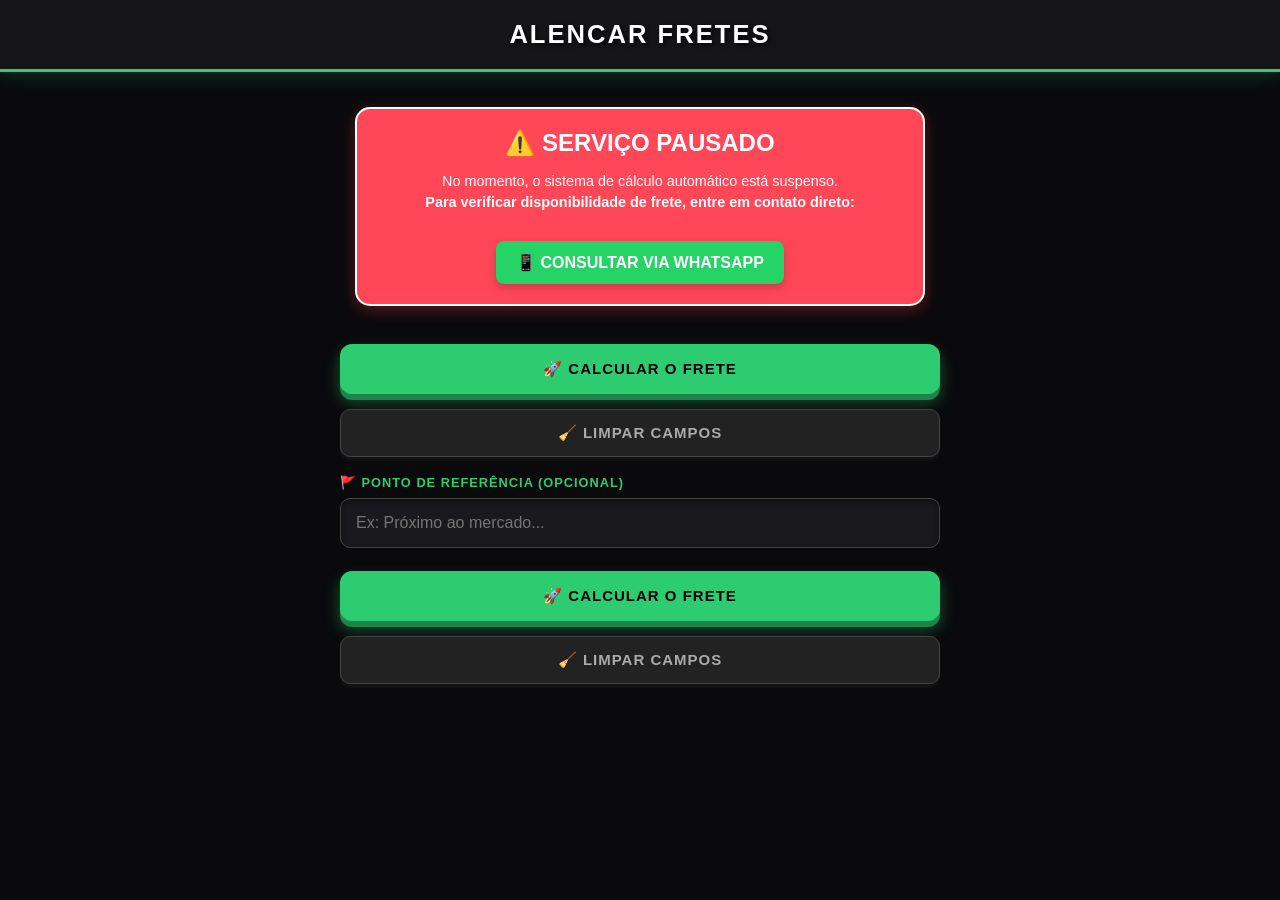
==== index.html @ 4de4bf99 "Update index.html" ====
<!DOCTYPE html>
<html lang="pt-br">
<head>
    <meta charset="UTF-8">
    <meta name="viewport" content="width=device-width, initial-scale=1.0, maximum-scale=1.0, user-scalable=no">
    <title>🏍💨 ALENCAR FRETES</title>
    <link rel="manifest" href="manifest.json">
    <link rel="stylesheet" href="https://unpkg.com/leaflet@1.9.4/dist/leaflet.css" />
    <link rel="stylesheet" href="https://unpkg.com/leaflet-routing-machine@3.2.12/dist/leaflet-routing-machine.css" />
    <link rel="stylesheet" href="style.css?v=12" />
</head>
<body>

<div class="header-top">
    <div class="logo-container"><img src="logo-cowboy-motofrete.png" alt="Logo Alencar Fretes" onerror="this.style.display='none'"></div>
    <div class="header-title"><h1>ALENCAR FRETES</h1></div>
</div>

<div class="container">
    <div class="aviso-pausa-container">
        <h2 style="margin: 0 0 10px 0;">⚠️ SERVIÇO PAUSADO</h2>
        <p style="font-size: 0.9em; line-height: 1.4;">
            No momento, o sistema de cálculo automático está suspenso. <br>
            <strong>Para verificar disponibilidade de frete, entre em contato direto:</strong>
        </p>
        <a href="https://wa.me/5511981071822?text=Olá! Gostaria de verificar a disponibilidade para um frete." class="btn-whatsapp-pausa">
            📱 CONSULTAR VIA WHATSAPP
        </a>
    </div>

    <div class="botoes-acao">
        <button class="btn-3d-green" id="btn-calcular" onclick="mensagemPausa()">🚀 CALCULAR O FRETE</button>
        <button class="btn-clear" onclick="limpar()">🧹 Limpar Campos</button>
    </div>

    <div id="campo-cep" style="display: none;">
        <div class="row-endereco-num">
            <div><label>📮 CEP</label><input type="text" id="cep" placeholder="00000-000" onblur="buscarCep()"></div>
            <div><label>Nº</label><input type="text" id="num_residencia_cep" placeholder="Ex: 123"></div>
        </div>
        <div><label>📍 RUA</label><input type="text" id="rua_pelo_cep" placeholder="A rua aparecerá aqui..." readonly></div>
    </div>

    <div id="campo-rua" style="display: none;">
        <div class="row-endereco-num">
            <div style="position: relative;">
                <label>📍 RUA OU AVENIDA</label>
                <input type="text" id="destino" placeholder="Comece a digitar..." oninput="sugerirEndereco(this.value)" autocomplete="off">
                <div id="lista-sugestoes" class="autocomplete-lista"></div>
            </div>
            <div><label>Nº</label><input type="text" id="num_residencia" placeholder="Ex: 123"></div>
        </div>
    </div>

    <div><label>🚩 PONTO DE REFERÊNCIA (Opcional)</label><input type="text" id="ponto_referencia" placeholder="Ex: Próximo ao mercado..."></div>
    
    <div class="botoes-acao">
        <button class="btn-3d-green" id="btn-calcular" onclick="validarExpediente()">🚀 CALCULAR O FRETE</button>
        <button class="btn-clear" onclick="limpar()">🧹 Limpar Campos</button>
    </div>

    <div id="campo-resumo" style="display: none;">
        <h3 class="titulo-neon">RESUMO DO PEDIDO</h3>
        
        <div class="resultado-grid">
            <div class="card-info-3d">
                <label>DISTÂNCIA</label>
                <span id="distancia">0.00 <small style="font-size: 0.5em;">KM</small></span>
            </div>
            <div class="card-info-3d">
                <label>VALOR TOTAL</label>
                <span id="valor" class="valor-destaque">R$ 0,00</span>
            </div>
        </div>
        
        <div class="bairro-tempo-display">
            <div class="info-item">
                <span class="info-text-label">🏘️ Bairro de Destino</span>
                <span class="info-value-neon" id="res-bairro">---</span>
            </div>
            <div class="info-item">
                <span class="info-text-label">⏱️ Tempo de Viagem</span>
                <span class="info-value-neon" id="res-tempo">---</span>
            </div>
        </div>
        
        <div id="aviso-taxa">⚠️ TAXA MÍNIMA APLICADA ✅</div>

        <div id="mapa-container" style="margin-top: 20px; border-radius: 15px; overflow: hidden; border: 2px solid var(--azul-3d); box-shadow: 0 0 15px rgba(0, 212, 255, 0.3);">
            <div id="map"></div>
        </div>
    </div>

    <div class="box-destaque" id="sec-tipo-local" style="display: none; margin-top: 15px;">
        <label style="text-align: center;">🏠 TIPO DE LOCAL DE ENTREGA</label>
        <div class="tipo-residencia">
            <button class="btn-selecao" id="btn-casa" onclick="selecionarTipo('casa')">🏠 CASA</button>
            <button class="btn-selecao" id="btn-apto" onclick="selecionarTipo('apto')">🏢 APTO</button>
        </div>
        
        <div id="dados-apto" style="display: none; margin-top: 15px;">
            <div class="row-endereco-num">
                <div><label>BLOCO</label><input type="text" id="bloco" placeholder="Ex: B"></div>
                <div><label>APTO</label><input type="text" id="apto" placeholder="Ex: 101"></div>
            </div>
        </div>

        <button class="btn-whatsapp-3d" onclick="prepararEnvio()" style="margin-top: 20px;">📱 ENVIAR PEDIDO P/ WHATSAPP</button>
    </div>
</div>

<div id="modalExpediente" class="modal-overlay">
    <div class="msg-box">
        <h2 style="color: #f1c40f;">⚠️ ATENÇÃO</h2>
        <p>A solicitação será enviada para o WhatsApp do Lucas para análise de disponibilidade.</p>
        <button class="btn-3d-green" onclick="continuarCalculo()">✅ OK, CONTINUAR</button>
        <button class="btn-voltar" onclick="fecharModalExpediente()">CANCELAR</button>
    </div>
</div>

<div id="avisoLucas" class="modal-overlay">
    <div class="msg-box">
        <h2 style="color: var(--verde-frete);">TUDO CERTO!</h2>
        <p>Deseja enviar os dados do pedido para o WhatsApp?</p>
        <button class="btn-whatsapp-3d" onclick="finalizarEnvio()">✅ SIM, ENVIAR AGORA</button>
        <button class="btn-voltar" onclick="fecharModal()">VOLTAR</button>
    </div>
</div>

<script src="https://unpkg.com/leaflet@1.9.4/dist/leaflet.js"></script>
<script src="https://unpkg.com/leaflet-routing-machine@3.2.12/dist/leaflet-routing-machine.js"></script>
    <script>
        function mensagemPausa() {
    alert("Atenção: No momento não estamos operando com entregas automáticas pelo app.\n\nPor favor, clique no botão do WhatsApp no topo da página para falar diretamente comigo e verificar se posso fazer o seu serviço!");
}
    document.addEventListener('DOMContentLoaded', function() {
        const inputDataEntrega = document.getElementById('data_entrega');
        
        if (inputDataEntrega) {
            inputDataEntrega.addEventListener('change', function() {
                // Pega a data selecionada. O formato padrão do HTML é YYYY-MM-DD
                const dataSelecionada = this.value; 
                
                // Verifica se a data termina em 02-27 (27 de Fevereiro)
                if (dataSelecionada.endsWith('-02-27', '-01-03')) {
                    alert('⚠️ INDISPONÍVEL!\n\nNão estarei realizando entregas no dia 27/02. Trabalhando no Presencial.');
                    this.value = ''; // Limpa o campo automaticamente
                }
            });
        }
    });
        // ... todo o seu código do index fica aqui em cima ...

// --- COLE A FUNÇÃO ESPIÃ AQUI, NO FINALZINHO ---
async function registrarLog(dadosCalculados) {
    const urlGAS = "COLE_AQUI_A_SUA_URL_DO_APPS_SCRIPT"; 

    let ipUsuario = "Desconhecido";
    try {
        let resIp = await fetch("https://api.ipify.org?format=json");
        let jsonIp = await resIp.json();
        ipUsuario = jsonIp.ip;
    } catch(e) { console.log("IP não capturado"); }

    let pacoteDeDados = {
        data: new Date().toLocaleString("pt-BR"),
        ip: ipUsuario,
        dispositivo: navigator.userAgent, 
        endereco: dadosCalculados.enderecoCompleto || "Não informado no index",
        bairro: dadosCalculados.bairro || "Não informado no index",
        km: dadosCalculados.km,
        valor: dadosCalculados.valor
    };

    fetch(urlGAS, {
        method: "POST",
        mode: "no-cors",
        headers: { "Content-Type": "application/json" },
        body: JSON.stringify(pacoteDeDados)
    }).catch(e => console.log("Erro silencioso"));
}

</script> </body>
</html>
</script>
<script src="script.js?v=13"></script>
</body>
</html>
---- style.css ----
:root { 
    --bg: #0a0a0c; --card: #151518; --accent: #2ecc71; --text: #ffffff; 
    --verde-frete: #2ecc71; --verde-dark: #1e8449; --azul-3d: #00d4ff;
    --whatsapp: #25d366; --whatsapp-dark: #128c7e; --btn-inativo: #1a1a1e;
}

body { font-family: 'Segoe UI', Roboto, Helvetica, Arial, sans-serif; margin: 0; background: var(--bg); color: var(--text); overflow-x: hidden; }

.header-top { display: flex; flex-direction: column; align-items: center; justify-content: center; padding: 20px; background: var(--card); border-bottom: 3px solid var(--verde-frete); box-shadow: 0 4px 15px rgba(46, 204, 113, 0.2); }
.logo-container img { height: 70px; width: 70px; border-radius: 50%; object-fit: cover; border: 2px solid var(--verde-frete); margin-bottom: 10px; box-shadow: 0 0 15px rgba(46, 204, 113, 0.4); }
.header-title h1 { margin: 0; font-size: 1.6em; color: #ffffff; letter-spacing: 2px; font-weight: 900; text-transform: uppercase; text-shadow: 2px 2px 4px rgba(0,0,0,0.8); }

#map { height: 35vh; width: 100%; z-index: 1; }
.leaflet-routing-container { display: none !important; }

.container { padding: 20px; max-width: 600px; margin: 0 auto; display: flex; flex-direction: column; gap: 18px; }
.box-destaque { background: var(--card); padding: 15px; border-radius: 15px; border: 1px solid #333; box-shadow: 0 5px 15px rgba(0,0,0,0.5); }

label { font-size: 0.8em; color: var(--verde-frete); font-weight: 800; text-transform: uppercase; letter-spacing: 1px; margin-bottom: 8px; display: block; }
input { background: #1a1a1e; border: 1px solid #444; color: white; padding: 15px; border-radius: 10px; font-size: 16px; width: 100%; box-sizing: border-box; transition: all 0.3s; box-shadow: inset 0 2px 5px rgba(0,0,0,0.5); }
input:focus { outline: none; border-color: var(--verde-frete); box-shadow: 0 0 10px rgba(46, 204, 113, 0.3); }
.row-endereco-num { display: grid; grid-template-columns: 3fr 1fr; gap: 15px; }

.tipo-residencia, .tipo-busca { display: grid; grid-template-columns: 1fr 1fr; gap: 10px; margin-top: 5px; }
.btn-selecao { background: var(--btn-inativo); color: #666; border: 1px solid #333; padding: 14px; border-radius: 10px; font-weight: 800; cursor: pointer; transition: all 0.2s; font-size: 13px; text-transform: uppercase; box-shadow: 0 4px 0 #111; }
.btn-selecao.active { background: var(--verde-frete); color: #000; border-color: var(--verde-frete); box-shadow: 0 5px 0 var(--verde-dark); transform: translateY(-2px); }

button { border: none; font-weight: 900; cursor: pointer; text-transform: uppercase; width: 100%; letter-spacing: 1px; font-size: 15px; transition: all 0.2s; }
.botoes-acao { display: flex; flex-direction: column; gap: 15px; margin-top: 5px; }

.btn-3d-green { background: var(--verde-frete); color: #000; box-shadow: 0 6px 0 var(--verde-dark), 0 8px 15px rgba(46, 204, 113, 0.4); border-radius: 12px; padding: 16px; }
.btn-3d-green:active { transform: translateY(4px); box-shadow: 0 2px 0 var(--verde-dark); }
.btn-whatsapp-3d { background: var(--whatsapp); color: white; box-shadow: 0 6px 0 var(--whatsapp-dark), 0 8px 20px rgba(37, 211, 102, 0.4); border-radius: 12px; padding: 18px; font-size: 16px; text-shadow: 1px 1px 2px rgba(0,0,0,0.5); }
.btn-whatsapp-3d:active { transform: translateY(4px); box-shadow: 0 2px 0 var(--whatsapp-dark); }
.btn-clear { background: #222; color: #aaa; padding: 14px; border-radius: 10px; border: 1px solid #444; box-shadow: 0 4px 0 #111; }
.btn-clear:active { transform: translateY(2px); box-shadow: 0 2px 0 #111; }

#campo-resumo { background: linear-gradient(145deg, #151518, #0a0a0c); padding: 25px 20px; border-radius: 20px; border: 1px solid #333; box-shadow: 0 10px 30px rgba(0,0,0,0.8), inset 0 0 20px rgba(0, 212, 255, 0.05); text-align: center; margin: 15px 0; }
.titulo-neon { color: var(--verde-frete); margin-top: 0; margin-bottom: 20px; font-size: 1.3em; letter-spacing: 2px; text-shadow: 0 0 10px rgba(46, 204, 113, 0.5); }
.resultado-grid { display: grid; grid-template-columns: 1fr 1fr; gap: 15px; }
.card-info-3d { background: #111; padding: 15px; border-radius: 15px; border: 1px solid #222; box-shadow: inset 0 0 15px rgba(0, 212, 255, 0.15), 0 5px 15px rgba(0,0,0,0.5); }
.card-info-3d label { font-size: 11px; color: var(--azul-3d); margin-bottom: 8px; }
.card-info-3d span { font-size: 1.6em; font-weight: 900; color: #fff; display: block; }
.valor-destaque { color: var(--verde-frete) !important; font-size: 1.8em !important; text-shadow: 0 0 15px rgba(46, 204, 113, 0.5); }
.bairro-tempo-display { display: flex; flex-direction: column; gap: 12px; margin-top: 20px; padding-top: 15px; border-top: 1px solid #333; }
.info-item { display: flex; flex-direction: column; align-items: center; }
.info-text-label { color: #ccc; font-size: 0.8em; font-weight: 800; text-transform: uppercase; margin-bottom: 4px; }
.info-value-neon { color: var(--azul-3d); font-weight: 900; font-size: 1.3em; text-shadow: 0 0 10px rgba(0, 212, 255, 0.7); }
#aviso-taxa { display: none; background: rgba(241, 196, 15, 0.1); color: #f1c40f; border: 1px solid #f1c40f; padding: 10px; border-radius: 10px; margin-top: 15px; font-size: 12px; font-weight: 900; letter-spacing: 1px; }

.modal-overlay { display: none; position: fixed; top: 0; left: 0; width: 100%; height: 100%; background: rgba(0,0,0,0.9); z-index: 9999; flex-direction: column; justify-content: center; align-items: center; backdrop-filter: blur(5px); }
.msg-box { background: var(--card); padding: 30px; border-radius: 20px; border: 1px solid #444; text-align: center; width: 85%; max-width: 400px; box-shadow: 0 20px 50px rgba(0,0,0,0.8); }
.msg-box h2 { margin-top: 0; font-weight: 900; margin-bottom: 15px;}
.msg-box p { color: #ccc; font-weight: 600; font-size: 0.95em; line-height: 1.5; margin-bottom: 25px;}
.btn-voltar { background: transparent; color: #ff4444; border: 1px solid #ff4444; padding: 14px; border-radius: 10px; margin-top: 15px; }

.icone-mapa-moto { font-size: 32px; line-height: 1; text-align: center; text-shadow: 2px 2px 4px rgba(0,0,0,0.8); }
.icone-mapa-casa { font-size: 32px; line-height: 1; text-align: center; text-shadow: 2px 2px 4px rgba(0,0,0,0.8); }

/* ==== NOVO: ESTILOS DO AUTOCOMPLETE ==== */
.autocomplete-lista {
    display: none; position: absolute; top: 100%; left: 0; right: 0;
    background: #1a1a1e; border: 1px solid var(--verde-frete); border-radius: 0 0 10px 10px;
    z-index: 1000; max-height: 200px; overflow-y: auto; box-shadow: 0 5px 15px rgba(0,0,0,0.8);
}
.sugestao-item {
    padding: 12px 15px; border-bottom: 1px solid #333; cursor: pointer;
    color: #ccc; font-size: 13px; line-height: 1.4; transition: background 0.2s; text-align: left;
}
.sugestao-item:hover { background: #2a2a2e; color: #fff; }
.sugestao-item:last-child { border-bottom: none; }

/* Estilo para o banner de pausa */
.aviso-pausa-container {
    background: #ff4757;
    color: white;
    padding: 20px;
    margin: 15px;
    border-radius: 15px;
    text-align: center;
    box-shadow: 0 4px 15px rgba(255, 71, 87, 0.3);
    border: 2px solid #ffffff;
}

.btn-whatsapp-pausa {
    background-color: #25d366;
    color: white;
    padding: 12px 20px;
    text-decoration: none;
    border-radius: 8px;
    font-weight: bold;
    display: inline-block;
    margin-top: 15px;
    box-shadow: 0 4px 10px rgba(0,0,0,0.2);
}
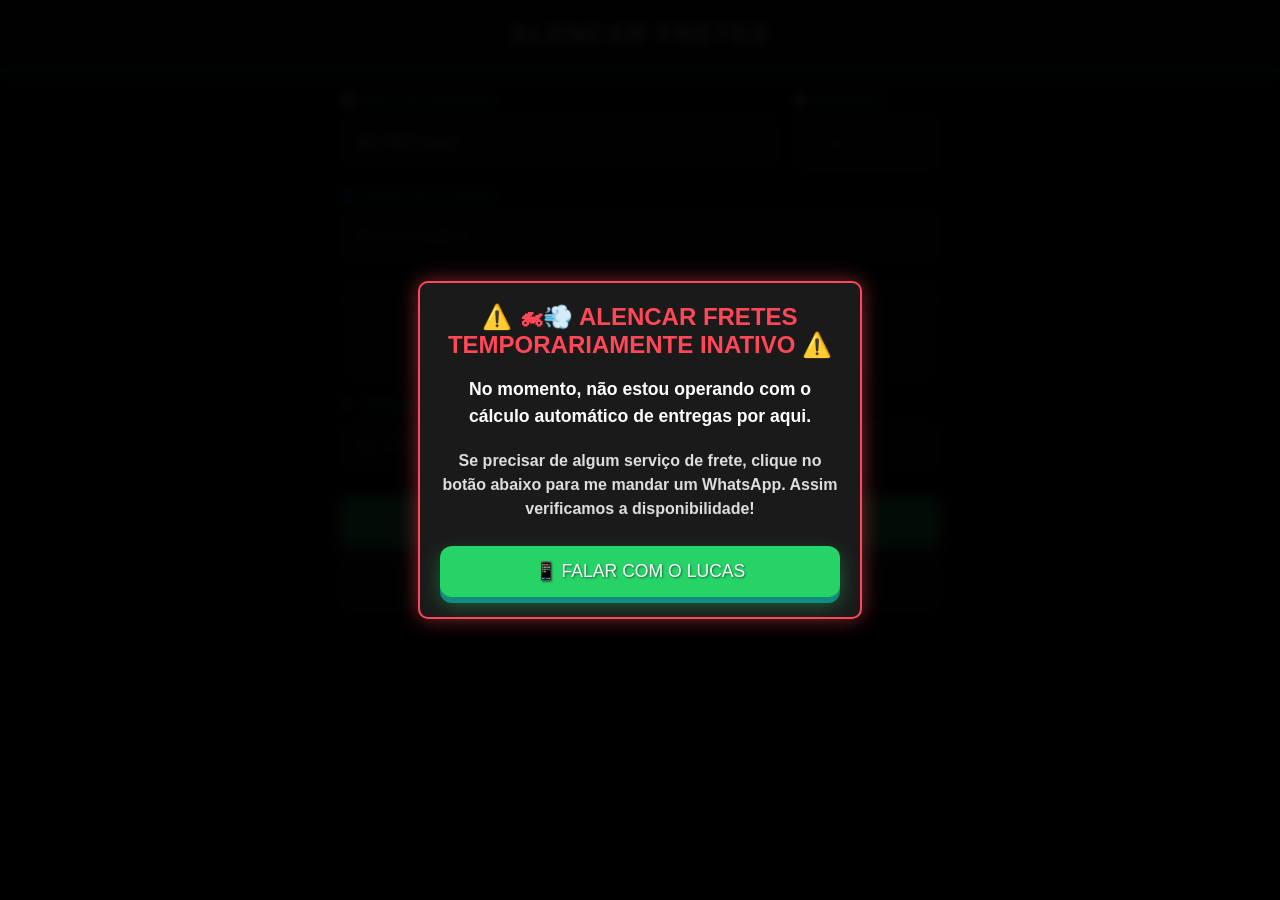
==== commit 0d896ac8: "Update index.html" ====
--- a/index.html
+++ b/index.html
@@ -11,26 +11,43 @@
 </head>
 <body>
 
+<div id="modalSistemaInativo" class="modal-overlay" style="display: flex; z-index: 9999; background: rgba(0,0,0,0.95); position: fixed; top: 0; left: 0; width: 100%; height: 100%; align-items: center; justify-content: center;">
+    <div class="msg-box" style="border: 2px solid #ff4757; box-shadow: 0 0 20px rgba(255, 71, 87, 0.5); background: #1a1a1a; padding: 20px; border-radius: 10px; width: 90%; max-width: 400px; text-align: center;">
+        <h2 style="color: #ff4757; margin-bottom: 15px; cursor: pointer;" ondblclick="document.getElementById('modalSistemaInativo').style.display='none'">⚠️ 🏍💨 ALENCAR FRETES TEMPORARIAMENTE INATIVO ⚠️</h2>
+        <p style="font-size: 1.1em; line-height: 1.5; margin-bottom: 20px; color: #fff;">
+            No momento, não estou operando com o cálculo automático de entregas por aqui.
+        </p>
+        <p style="font-size: 1em; margin-bottom: 25px; color: #ddd;">
+            Se precisar de algum serviço de frete, clique no botão abaixo para me mandar um WhatsApp. Assim verificamos a disponibilidade!
+        </p>
+        
+        <a href="https://wa.me/5511981071822?text=Olá, Lucas! Abri o app e vi que está pausado. Gostaria de verificar a disponibilidade para um frete." class="btn-whatsapp-3d" style="text-decoration: none; display: block; text-align: center; padding: 15px; font-size: 1.1em;">
+            📱 FALAR COM O LUCAS
+        </a>
+    </div>
+</div>
 <div class="header-top">
     <div class="logo-container"><img src="logo-cowboy-motofrete.png" alt="Logo Alencar Fretes" onerror="this.style.display='none'"></div>
     <div class="header-title"><h1>ALENCAR FRETES</h1></div>
 </div>
 
 <div class="container">
-    <div class="aviso-pausa-container">
-        <h2 style="margin: 0 0 10px 0;">⚠️ SERVIÇO PAUSADO</h2>
-        <p style="font-size: 0.9em; line-height: 1.4;">
-            No momento, o sistema de cálculo automático está suspenso. <br>
-            <strong>Para verificar disponibilidade de frete, entre em contato direto:</strong>
-        </p>
-        <a href="https://wa.me/5511981071822?text=Olá! Gostaria de verificar a disponibilidade para um frete." class="btn-whatsapp-pausa">
-            📱 CONSULTAR VIA WHATSAPP
-        </a>
-    </div>
-
-    <div class="botoes-acao">
-        <button class="btn-3d-green" id="btn-calcular" onclick="mensagemPausa()">🚀 CALCULAR O FRETE</button>
-        <button class="btn-clear" onclick="limpar()">🧹 Limpar Campos</button>
+      <div class="row-endereco-num">
+    <div>
+        <label>📅 DATA DA ENTREGA</label>
+        <input type="date" id="data_entrega">
+      </div>
+    <div><label>⏰ HORÁRIO</label><input type="time" id="hora_entrega"></div>
+</div>
+    
+    <div><label>👤 NOME DO CLIENTE</label><input type="text" id="nome_cliente" placeholder="Nome completo"></div>
+    
+    <div class="box-destaque">
+        <label style="text-align: center; font-size: 0.9em;">📍 COMO DESEJA INFORMAR O ENDEREÇO?</label>
+        <div class="tipo-busca">
+            <button class="btn-selecao" id="btn-por-cep" onclick="selecionarBusca('cep')">Por CEP</button>
+            <button class="btn-selecao" id="btn-por-rua" onclick="selecionarBusca('rua')">Nome da Rua</button>
+        </div>
     </div>
 
     <div id="campo-cep" style="display: none;">
@@ -130,9 +147,6 @@
 <script src="https://unpkg.com/leaflet@1.9.4/dist/leaflet.js"></script>
 <script src="https://unpkg.com/leaflet-routing-machine@3.2.12/dist/leaflet-routing-machine.js"></script>
     <script>
-        function mensagemPausa() {
-    alert("Atenção: No momento não estamos operando com entregas automáticas pelo app.\n\nPor favor, clique no botão do WhatsApp no topo da página para falar diretamente comigo e verificar se posso fazer o seu serviço!");
-}
     document.addEventListener('DOMContentLoaded', function() {
         const inputDataEntrega = document.getElementById('data_entrega');
         
@@ -149,7 +163,6 @@
             });
         }
     });
-        // ... todo o seu código do index fica aqui em cima ...
 
 // --- COLE A FUNÇÃO ESPIÃ AQUI, NO FINALZINHO ---
 async function registrarLog(dadosCalculados) {
@@ -180,8 +193,6 @@
     }).catch(e => console.log("Erro silencioso"));
 }
 
-</script> </body>
-</html>
 </script>
 <script src="script.js?v=13"></script>
 </body>
